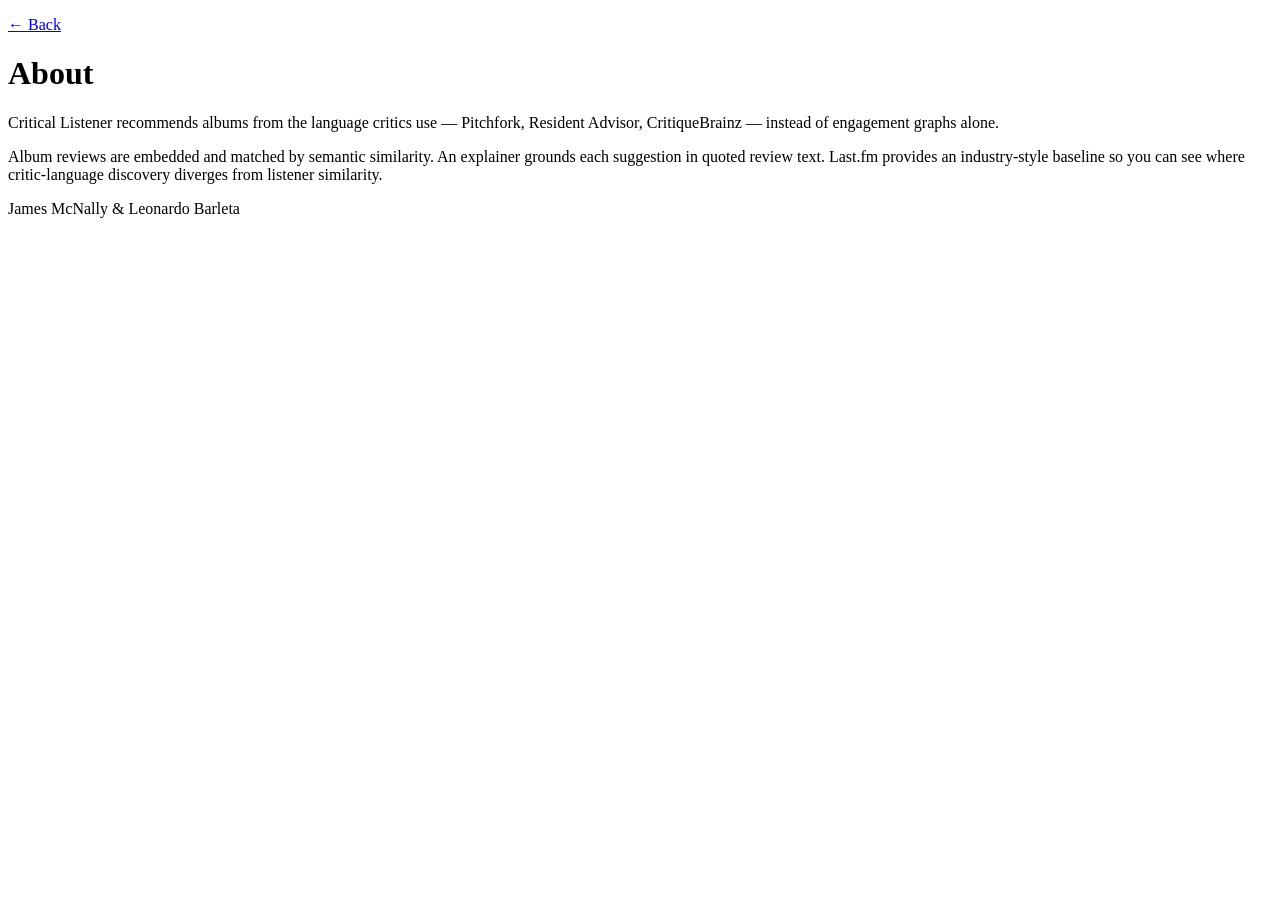
==== app/static/about.html @ 9a0a6b69 "Add static frontend with search, recs, tabs, and About page." ====
<!DOCTYPE html>
<html lang="en">
  <head>
    <meta charset="utf-8" />
    <meta name="viewport" content="width=device-width, initial-scale=1" />
    <title>About · Critical Listener</title>
    <link rel="preconnect" href="https://fonts.googleapis.com" />
    <link rel="preconnect" href="https://fonts.gstatic.com" crossorigin />
    <link
      href="https://fonts.googleapis.com/css2?family=Fraunces:opsz,wght@9..144,500;9..144,700&family=Sora:wght@400;500;600&display=swap"
      rel="stylesheet"
    />
    <link rel="stylesheet" href="/static/styles.css" />
  </head>
  <body>
    <div class="atmosphere" aria-hidden="true"></div>

    <main class="shell about">
      <p class="nav"><a href="/">← Back</a></p>
      <h1 class="brand">About</h1>
      <p class="lede">
        Critical Listener recommends albums from the language critics use —
        Pitchfork, Resident Advisor, CritiqueBrainz — instead of engagement
        graphs alone.
      </p>
      <p class="about-body">
        Album reviews are embedded and matched by semantic similarity. An
        explainer grounds each suggestion in quoted review text. Last.fm
        provides an industry-style baseline so you can see where critic-language
        discovery diverges from listener similarity.
      </p>
      <p class="about-body">
        James McNally &amp; Leonardo Barleta
      </p>
    </main>
  </body>
</html>
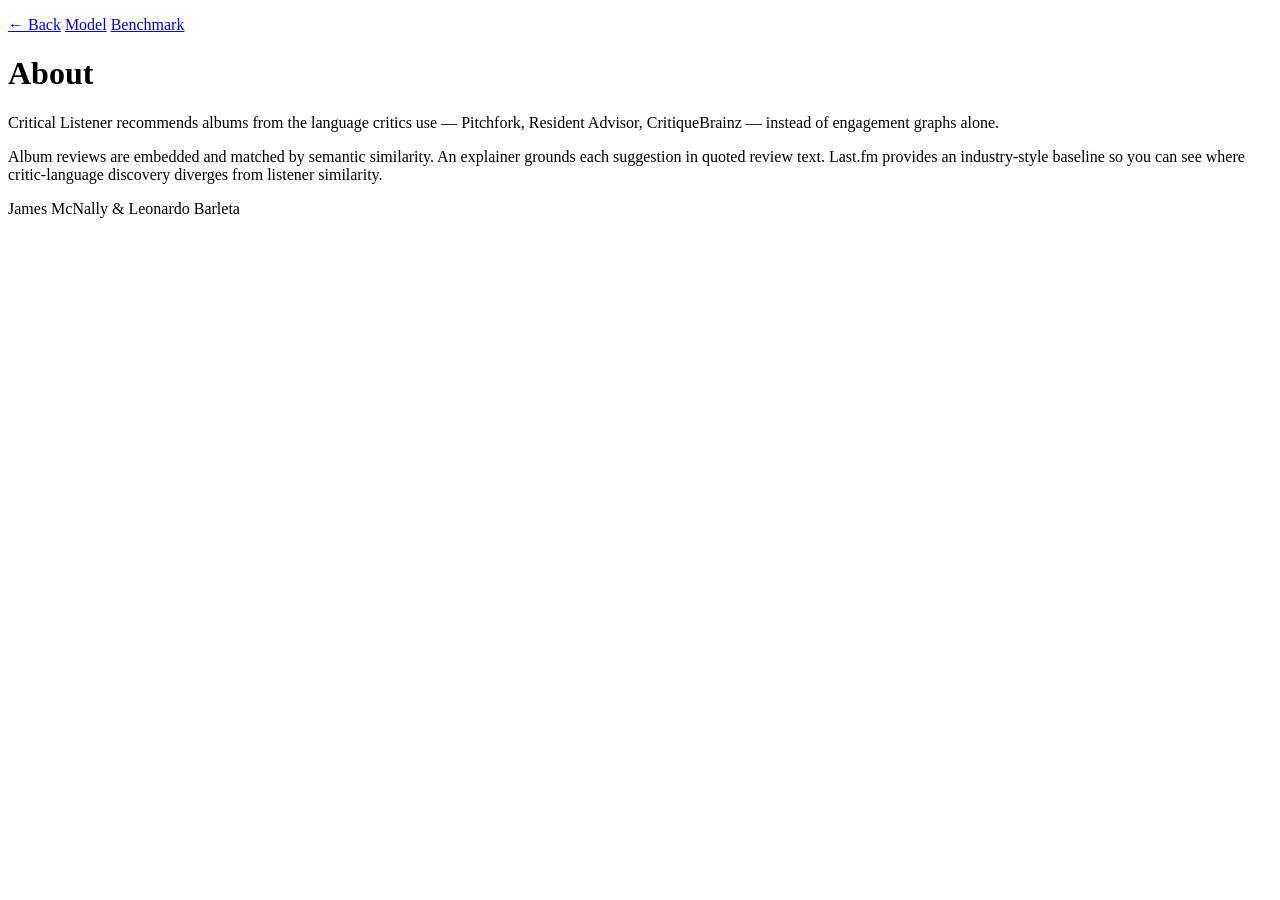
==== commit 60acabb2: "Add Model page and dot spacers in top nav." ====
--- a/app/static/about.html
+++ b/app/static/about.html
@@ -16,7 +16,13 @@
     <div class="atmosphere" aria-hidden="true"></div>
 
     <main class="shell about">
-      <p class="nav"><a href="/">← Back</a></p>
+      <p class="nav">
+        <a href="/">← Back</a>
+        <span class="nav-dot" aria-hidden="true"></span>
+        <a href="/model">Model</a>
+        <span class="nav-dot" aria-hidden="true"></span>
+        <a href="/benchmark">Benchmark</a>
+      </p>
       <h1 class="brand">About</h1>
       <p class="lede">
         Critical Listener recommends albums from the language critics use —
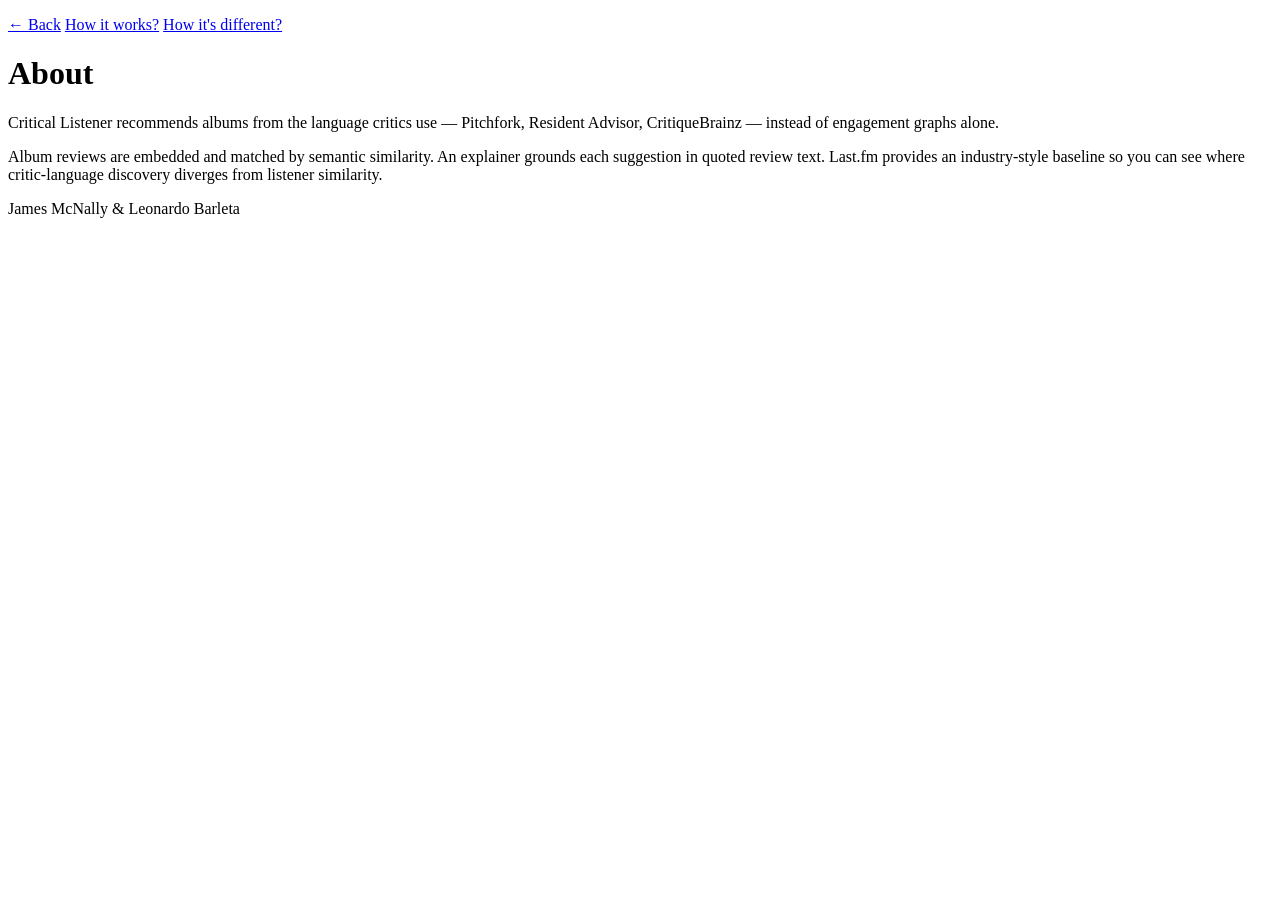
==== commit ab2d082d: "Rename Model and Benchmark nav labels to clearer questions." ====
--- a/app/static/about.html
+++ b/app/static/about.html
@@ -19,9 +19,9 @@
       <p class="nav">
         <a href="/">← Back</a>
         <span class="nav-dot" aria-hidden="true"></span>
-        <a href="/model">Model</a>
+        <a href="/model">How it works?</a>
         <span class="nav-dot" aria-hidden="true"></span>
-        <a href="/benchmark">Benchmark</a>
+        <a href="/benchmark">How it's different?</a>
       </p>
       <h1 class="brand">About</h1>
       <p class="lede">
